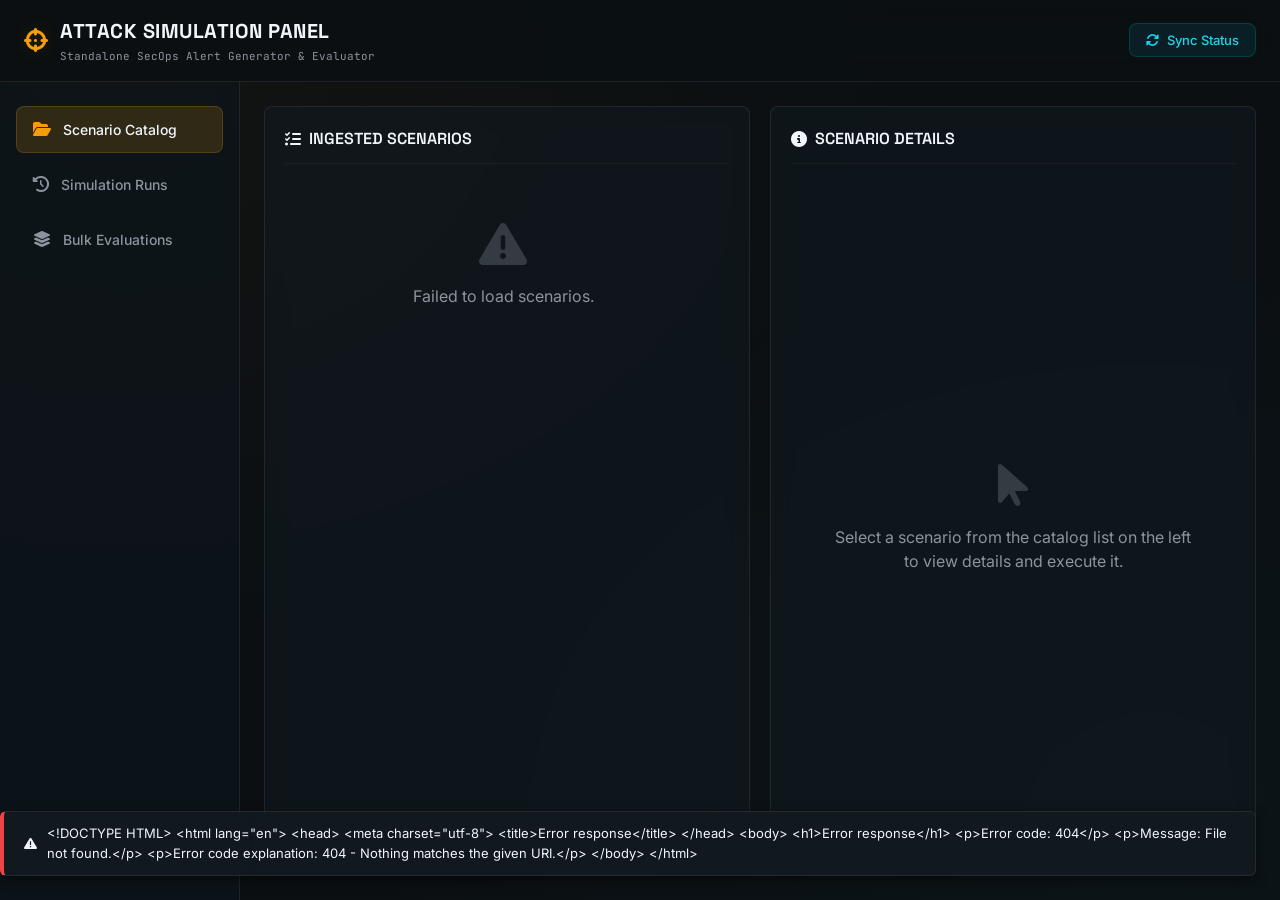
==== src/AttackSimulator/attack_simulator/static/index.html @ c38fccfd "refactor: decouple attack simulator from Agentix and implement a standalone simulator web interface" ====
<!DOCTYPE html>
<html lang="en">
<head>
    <meta charset="UTF-8">
    <meta name="viewport" content="width=device-width, initial-scale=1.0">
    <title>Attack Simulator 🎯 Control Panel</title>
    <!-- Google Fonts: Space Grotesk, Inter and JetBrains Mono -->
    <link rel="preconnect" href="https://fonts.googleapis.com">
    <link rel="preconnect" href="https://fonts.gstatic.com" crossorigin>
    <link href="https://fonts.googleapis.com/css2?family=Space+Grotesk:wght@400;500;600;700&family=Inter:wght@300;400;500;600;700&family=JetBrains+Mono:wght@400;500;700&display=swap" rel="stylesheet">
    <!-- FontAwesome for icons -->
    <link rel="stylesheet" href="https://cdnjs.cloudflare.com/ajax/libs/font-awesome/6.4.0/css/all.min.css">
    <style>
        :root {
            --bg-color: #0b0f12;
            --panel-bg: rgba(18, 26, 32, 0.6);
            --border-color: rgba(255, 255, 255, 0.08);
            --text-main: #c9d1d9;
            --text-bright: #f0f6fc;
            --text-muted: #8b949e;
            --primary: #f59e0b; /* Amber accent */
            --primary-glow: rgba(245, 158, 11, 0.15);
            --cyan: #06b6d4;
            --cyan-glow: rgba(6, 182, 212, 0.15);
            --success: #22c55e;
            --error: #ef4444;
            --card-radius: 8px;
            --font-main: 'Inter', -apple-system, sans-serif;
            --font-title: 'Space Grotesk', sans-serif;
            --font-mono: 'JetBrains Mono', monospace;
        }

        * {
            box-sizing: border-box;
            margin: 0;
            padding: 0;
        }

        body {
            background-color: var(--bg-color);
            background-image: 
                radial-gradient(at 10% 10%, rgba(245, 158, 11, 0.03) 0px, transparent 50%),
                radial-gradient(at 90% 90%, rgba(6, 182, 212, 0.03) 0px, transparent 50%);
            color: var(--text-main);
            font-family: var(--font-main);
            line-height: 1.5;
            height: 100vh;
            overflow: hidden;
            display: flex;
            flex-direction: column;
        }

        header {
            background: rgba(11, 15, 18, 0.8);
            backdrop-filter: blur(12px);
            border-bottom: 1px solid var(--border-color);
            padding: 16px 24px;
            display: flex;
            justify-content: space-between;
            align-items: center;
            z-index: 100;
        }

        .header-title-group {
            display: flex;
            align-items: center;
            gap: 12px;
        }

        .header-icon {
            font-size: 24px;
            color: var(--primary);
            filter: drop-shadow(0 0 8px var(--primary-glow));
        }

        h1 {
            font-family: var(--font-title);
            font-size: 20px;
            font-weight: 700;
            color: var(--text-bright);
            letter-spacing: 0.5px;
        }

        .subtitle {
            font-size: 11px;
            color: var(--text-muted);
            font-family: var(--font-mono);
            margin-top: 2px;
        }

        /* MAIN APP LAYOUT */
        .app-container {
            display: flex;
            flex: 1;
            height: calc(100vh - 69px);
            overflow: hidden;
        }

        /* SIDE NAV */
        .side-nav {
            width: 240px;
            background: rgba(13, 20, 25, 0.8);
            border-right: 1px solid var(--border-color);
            padding: 24px 16px;
            display: flex;
            flex-direction: column;
            gap: 8px;
        }

        .nav-item {
            display: flex;
            align-items: center;
            gap: 12px;
            padding: 12px 16px;
            border-radius: var(--card-radius);
            color: var(--text-muted);
            text-decoration: none;
            font-size: 14px;
            font-weight: 500;
            transition: all 0.2s ease;
            cursor: pointer;
            border: 1px solid transparent;
        }

        .nav-item:hover {
            color: var(--text-bright);
            background: rgba(255, 255, 255, 0.03);
        }

        .nav-item.active {
            color: var(--text-bright);
            background: var(--primary-glow);
            border-color: rgba(245, 158, 11, 0.2);
        }

        .nav-item.active i {
            color: var(--primary);
        }

        .nav-item i {
            font-size: 16px;
            transition: color 0.2s;
        }

        /* VIEWPORT */
        .viewport {
            flex: 1;
            padding: 24px;
            overflow-y: auto;
            display: flex;
            flex-direction: column;
            gap: 24px;
        }

        .panel {
            display: none;
            flex-direction: column;
            gap: 20px;
            height: 100%;
        }

        .panel.active {
            display: flex;
        }

        /* GLASS CARD */
        .glass-panel {
            background: var(--panel-bg);
            backdrop-filter: blur(10px);
            border: 1px solid var(--border-color);
            border-radius: var(--card-radius);
            padding: 20px;
            display: flex;
            flex-direction: column;
            position: relative;
        }

        .panel-header {
            display: flex;
            justify-content: space-between;
            align-items: center;
            margin-bottom: 16px;
            border-bottom: 1px solid rgba(255, 255, 255, 0.05);
            padding-bottom: 12px;
        }

        .panel-header h3 {
            font-family: var(--font-title);
            font-size: 16px;
            font-weight: 600;
            color: var(--text-bright);
            display: flex;
            align-items: center;
            gap: 8px;
        }

        /* BUTTONS */
        .btn {
            background: rgba(255, 255, 255, 0.05);
            border: 1px solid var(--border-color);
            color: var(--text-bright);
            padding: 8px 16px;
            border-radius: var(--card-radius);
            font-family: var(--font-main);
            font-size: 13px;
            font-weight: 500;
            cursor: pointer;
            display: inline-flex;
            align-items: center;
            gap: 8px;
            transition: all 0.2s ease;
        }

        .btn:hover {
            background: rgba(255, 255, 255, 0.1);
            border-color: rgba(255, 255, 255, 0.2);
        }

        .btn-primary {
            background: var(--primary);
            border-color: transparent;
            color: #000;
            font-weight: 600;
        }

        .btn-primary:hover {
            background: #fbbf24;
            box-shadow: 0 0 12px rgba(245, 158, 11, 0.3);
        }

        .btn-primary:disabled {
            background: rgba(245, 158, 11, 0.2);
            color: rgba(0, 0, 0, 0.4);
            cursor: not-allowed;
            box-shadow: none;
        }

        .btn-secondary {
            background: rgba(6, 182, 212, 0.1);
            border-color: rgba(6, 182, 212, 0.2);
            color: #22d3ee;
        }

        .btn-secondary:hover {
            background: rgba(6, 182, 212, 0.2);
            border-color: rgba(6, 182, 212, 0.4);
        }

        /* SCENARIO LIST & TREE */
        .scenario-grid {
            display: grid;
            grid-template-columns: 1fr 1fr;
            gap: 20px;
            flex: 1;
            min-height: 0;
        }

        .scenario-list {
            overflow-y: auto;
            max-height: 100%;
            display: flex;
            flex-direction: column;
            gap: 10px;
            padding-right: 8px;
        }

        .scenario-card {
            background: rgba(255, 255, 255, 0.02);
            border: 1px solid var(--border-color);
            border-radius: var(--card-radius);
            padding: 16px;
            cursor: pointer;
            transition: all 0.2s ease;
            position: relative;
        }

        .scenario-card:hover {
            background: rgba(255, 255, 255, 0.04);
            border-color: rgba(245, 158, 11, 0.3);
        }

        .scenario-card.active {
            border-color: var(--primary);
            background: rgba(245, 158, 11, 0.03);
        }

        .sc-header {
            display: flex;
            justify-content: space-between;
            align-items: flex-start;
            margin-bottom: 8px;
        }

        .sc-name {
            font-family: var(--font-title);
            font-size: 14px;
            font-weight: 600;
            color: var(--text-bright);
        }

        .badge {
            font-size: 10px;
            font-family: var(--font-mono);
            padding: 2px 6px;
            border-radius: 4px;
            font-weight: 500;
            text-transform: uppercase;
        }

        .badge-active {
            background: rgba(34, 197, 94, 0.15);
            color: #4ade80;
            border: 1px solid rgba(34, 197, 94, 0.25);
        }

        .badge-passive {
            background: rgba(139, 148, 158, 0.15);
            color: var(--text-muted);
            border: 1px solid rgba(139, 148, 158, 0.25);
        }

        .sc-desc {
            font-size: 12px;
            color: var(--text-muted);
            margin-bottom: 12px;
            display: -webkit-box;
            -webkit-line-clamp: 2;
            -webkit-box-orient: vertical;
            overflow: hidden;
        }

        .sc-meta {
            display: flex;
            justify-content: space-between;
            font-size: 11px;
            color: var(--text-muted);
            font-family: var(--font-mono);
        }

        /* DETAIL PANEL */
        .detail-panel {
            flex: 1;
            display: flex;
            flex-direction: column;
            min-height: 0;
        }

        .empty-placeholder {
            display: flex;
            flex-direction: column;
            align-items: center;
            justify-content: center;
            height: 100%;
            color: var(--text-muted);
            gap: 16px;
            text-align: center;
            padding: 40px;
        }

        .empty-placeholder i {
            font-size: 48px;
            opacity: 0.3;
        }

        .detail-body {
            display: flex;
            flex-direction: column;
            gap: 16px;
            overflow-y: auto;
            flex: 1;
        }

        .detail-section {
            background: rgba(0, 0, 0, 0.2);
            border: 1px solid var(--border-color);
            border-radius: var(--card-radius);
            padding: 16px;
        }

        .detail-section-title {
            font-size: 11px;
            color: var(--text-muted);
            font-family: var(--font-mono);
            text-transform: uppercase;
            margin-bottom: 8px;
            letter-spacing: 0.5px;
        }

        .mitre-chips {
            display: flex;
            flex-wrap: wrap;
            gap: 6px;
            margin-top: 8px;
        }

        .mitre-chip {
            background: rgba(6, 182, 212, 0.1);
            color: #22d3ee;
            border: 1px solid rgba(6, 182, 212, 0.2);
            font-size: 10px;
            font-family: var(--font-mono);
            padding: 2px 6px;
            border-radius: 4px;
        }

        /* EVENTS TABLE & PREVIEW */
        .events-preview {
            flex: 1;
            min-height: 0;
            overflow-y: auto;
            font-family: var(--font-mono);
            font-size: 11px;
            background: rgba(0, 0, 0, 0.4);
            border-radius: 4px;
            border: 1px solid var(--border-color);
            padding: 10px;
        }

        .preview-line {
            padding: 6px 0;
            border-bottom: 1px solid rgba(255, 255, 255, 0.03);
            white-space: pre-wrap;
            word-break: break-all;
            color: #a5d6ff;
        }

        /* RUNS TABLE */
        .table-wrap {
            overflow-x: auto;
            flex: 1;
            min-height: 0;
            border: 1px solid var(--border-color);
            border-radius: var(--card-radius);
            background: rgba(0,0,0,0.1);
        }

        table {
            width: 100%;
            border-collapse: collapse;
            font-size: 13px;
            text-align: left;
        }

        th {
            background: rgba(13, 20, 25, 0.9);
            color: var(--text-bright);
            padding: 12px 16px;
            font-family: var(--font-title);
            font-weight: 600;
            border-bottom: 1px solid var(--border-color);
            position: sticky;
            top: 0;
            z-index: 10;
        }

        td {
            padding: 12px 16px;
            border-bottom: 1px solid rgba(255, 255, 255, 0.04);
            color: var(--text-main);
            vertical-align: middle;
        }

        tr {
            transition: background 0.15s;
        }

        tr:hover {
            background: rgba(255, 255, 255, 0.02);
        }

        tr.active-row {
            background: rgba(245, 158, 11, 0.04);
        }

        /* STATS & CONTROL ROW */
        .stats-grid {
            display: grid;
            grid-template-columns: repeat(4, 1fr);
            gap: 16px;
        }

        .stat-card {
            background: rgba(255, 255, 255, 0.02);
            border: 1px solid var(--border-color);
            border-radius: var(--card-radius);
            padding: 16px;
            display: flex;
            align-items: center;
            gap: 16px;
        }

        .stat-icon {
            font-size: 24px;
            color: var(--primary);
            background: var(--primary-glow);
            width: 48px;
            height: 48px;
            border-radius: 50%;
            display: flex;
            align-items: center;
            justify-content: center;
        }

        .stat-icon.cyan {
            color: var(--cyan);
            background: var(--cyan-glow);
        }

        .stat-icon.success {
            color: var(--success);
            background: rgba(34, 197, 94, 0.1);
        }

        .stat-value {
            font-family: var(--font-title);
            font-size: 20px;
            font-weight: 700;
            color: var(--text-bright);
        }

        .stat-label {
            font-size: 11px;
            color: var(--text-muted);
            text-transform: uppercase;
            letter-spacing: 0.5px;
        }

        /* CONTROLLER BOX */
        .controller-box {
            display: flex;
            align-items: center;
            gap: 20px;
            flex-wrap: wrap;
        }

        .control-group {
            display: flex;
            align-items: center;
            gap: 10px;
        }

        .control-label {
            font-size: 12px;
            color: var(--text-muted);
            font-family: var(--font-mono);
        }

        .rate-control {
            display: flex;
            align-items: center;
            border: 1px solid var(--border-color);
            border-radius: 6px;
            overflow: hidden;
            background: rgba(0,0,0,0.2);
        }

        .rate-btn {
            background: transparent;
            border: none;
            color: var(--text-bright);
            width: 32px;
            height: 32px;
            cursor: pointer;
            font-size: 16px;
            display: flex;
            align-items: center;
            justify-content: center;
            transition: background 0.15s;
        }

        .rate-btn:hover {
            background: rgba(255,255,255,0.05);
        }

        .rate-input {
            width: 48px;
            text-align: center;
            background: transparent;
            border: none;
            color: var(--text-bright);
            font-family: var(--font-mono);
            font-size: 13px;
        }

        /* CHECKBOX */
        .checkbox-container {
            display: flex;
            align-items: center;
            gap: 8px;
            cursor: pointer;
            user-select: none;
            font-size: 12px;
            color: var(--text-muted);
        }

        .checkbox-container input {
            cursor: pointer;
            accent-color: var(--primary);
            width: 15px;
            height: 15px;
        }

        /* NOTIFICATIONS */
        .toast-container {
            position: fixed;
            bottom: 24px;
            right: 24px;
            display: flex;
            flex-direction: column;
            gap: 10px;
            z-index: 1000;
        }

        .toast {
            background: rgba(18, 26, 32, 0.9);
            backdrop-filter: blur(8px);
            border: 1px solid var(--border-color);
            padding: 12px 20px;
            border-radius: 6px;
            color: var(--text-bright);
            font-size: 13px;
            display: flex;
            align-items: center;
            gap: 10px;
            box-shadow: 0 4px 12px rgba(0,0,0,0.5);
            animation: slideIn 0.2s ease-out;
        }

        .toast.success {
            border-left: 4px solid var(--success);
        }

        .toast.error {
            border-left: 4px solid var(--error);
        }

        .toast.info {
            border-left: 4px solid var(--cyan);
        }

        @keyframes slideIn {
            from { transform: translateX(100%); opacity: 0; }
            to { transform: translateX(0); opacity: 1; }
        }

        /* BULK PANEL SCENARIOS LIST */
        .bulk-sc-list {
            display: flex;
            flex-direction: column;
            gap: 8px;
            overflow-y: auto;
            max-height: 400px;
            border: 1px solid var(--border-color);
            background: rgba(0,0,0,0.2);
            padding: 12px;
            border-radius: var(--card-radius);
        }

        .bulk-sc-item {
            display: flex;
            align-items: center;
            gap: 10px;
            padding: 8px;
            border-radius: 4px;
            transition: background 0.15s;
            cursor: pointer;
        }

        .bulk-sc-item:hover {
            background: rgba(255,255,255,0.02);
        }

        .bulk-sc-item input {
            accent-color: var(--primary);
            cursor: pointer;
        }

        .bulk-sc-label {
            font-size: 13px;
            cursor: pointer;
            flex-grow: 1;
        }

        .bulk-layout {
            display: grid;
            grid-template-columns: 450px 1fr;
            gap: 20px;
            flex: 1;
            min-height: 0;
        }

        /* Collapsible Tree View for MITRE Categories */
        .tree-node {
            margin-bottom: 6px;
        }

        .tree-header {
            display: flex;
            align-items: center;
            padding: 8px 12px;
            background: rgba(255, 255, 255, 0.02);
            border: 1px solid var(--border-color);
            border-radius: var(--card-radius);
            cursor: pointer;
            font-weight: 600;
            font-size: 11px;
            font-family: var(--font-mono);
            color: var(--text-bright);
            transition: all 0.2s ease;
        }

        .tree-header:hover {
            background: rgba(255, 255, 255, 0.04);
            border-color: rgba(6, 182, 212, 0.15);
        }

        .tree-toggle-icon {
            margin-right: 8px;
            transition: transform 0.2s ease;
            font-size: 9px;
            color: var(--cyan);
        }

        .tree-toggle-icon.collapsed {
            transform: rotate(-90deg);
        }

        .tree-children {
            margin-left: 12px;
            padding-left: 10px;
            border-left: 1px dashed rgba(255, 255, 255, 0.06);
            margin-top: 4px;
            display: flex;
            flex-direction: column;
            gap: 6px;
            transition: max-height 0.2s ease-out;
        }

        .tree-children.hide {
            display: none;
        }

        .tree-leaf {
            display: flex;
            justify-content: space-between;
            align-items: center;
            padding: 8px 12px;
            background: rgba(255, 255, 255, 0.01);
            border: 1px solid rgba(255, 255, 255, 0.03);
            border-radius: var(--card-radius);
            transition: all 0.2s ease;
        }

        .tree-leaf:hover {
            background: rgba(6, 182, 212, 0.02);
            border-color: rgba(6, 182, 212, 0.15);
        }

        .tree-leaf-title {
            font-size: 12px;
            font-weight: 500;
            color: var(--text-bright);
            white-space: nowrap;
            overflow: hidden;
            text-overflow: ellipsis;
            margin-bottom: 2px;
        }

        .tree-leaf-desc {
            font-size: 10px;
            color: var(--text-muted);
            white-space: nowrap;
            overflow: hidden;
            text-overflow: ellipsis;
            max-width: 280px;
            display: block;
        }

        .tree-empty {
            padding: 20px;
            text-align: center;
            color: var(--text-muted);
            font-size: 13px;
        }

        .hide {
            display: none !important;
        }

        /* Badge styles */
        .badge {
            display: inline-flex;
            align-items: center;
            padding: 3px 8px;
            border-radius: 4px;
            font-family: var(--font-mono);
            font-size: 10px;
            font-weight: 700;
            letter-spacing: 0.05em;
            text-transform: uppercase;
        }
        .badge-error {
            background: rgba(239, 68, 68, 0.15);
            color: var(--error);
            border: 1px solid rgba(239, 68, 68, 0.3);
        }
        .badge-warning {
            background: rgba(245, 158, 11, 0.15);
            color: var(--primary);
            border: 1px solid rgba(245, 158, 11, 0.3);
        }
        .badge-info {
            background: rgba(6, 182, 212, 0.15);
            color: var(--cyan);
            border: 1px solid rgba(6, 182, 212, 0.3);
        }
        .badge-success {
            background: rgba(34, 197, 94, 0.15);
            color: var(--success);
            border: 1px solid rgba(34, 197, 94, 0.3);
        }
        .badge-muted {
            background: rgba(139, 148, 158, 0.1);
            color: var(--text-muted);
            border: 1px solid rgba(139, 148, 158, 0.2);
        }
        .active-row {
            background: rgba(6, 182, 212, 0.05) !important;
            border-left: 3px solid var(--cyan);
        }

        .sim-scenario-list {
            display: flex;
            flex-direction: column;
            gap: 8px;
            overflow-y: auto;
            max-height: 450px;
            border: 1px solid var(--border-color);
            background: rgba(0,0,0,0.2);
            padding: 12px;
            border-radius: var(--card-radius);
        }

        .text-center {
            text-align: center;
        }

        .scrollbar-thin::-webkit-scrollbar {
            width: 6px;
            height: 6px;
        }
        .scrollbar-thin::-webkit-scrollbar-thumb {
            background: rgba(255,255,255,0.1);
            border-radius: 3px;
        }
        .scrollbar-thin::-webkit-scrollbar-thumb:hover {
            background: rgba(255,255,255,0.2);
        }
        
        .status-badge {
            font-family: var(--font-mono);
            font-size: 11px;
            font-weight: bold;
        }
        
        .status-completed {
            color: var(--success);
        }
        
        .status-running {
            color: var(--cyan);
            animation: pulse 1.5s infinite;
        }
        
        .status-failed {
            color: var(--error);
        }

        @keyframes pulse {
            0% { opacity: 0.6; }
            50% { opacity: 1; }
            100% { opacity: 0.6; }
        }
    </style>
</head>
<body>

    <!-- TOP HEADER -->
    <header>
        <div class="header-title-group">
            <i class="fa-solid fa-crosshairs header-icon" aria-hidden="true"></i>
            <div>
                <h1>ATTACK SIMULATION PANEL</h1>
                <div class="subtitle">Standalone SecOps Alert Generator & Evaluator</div>
            </div>
        </div>
        <div>
            <button id="global-refresh-btn" class="btn btn-secondary" title="Refresh all data">
                <i class="fa-solid fa-arrows-rotate" aria-hidden="true"></i> Sync Status
            </button>
        </div>
    </header>

    <div class="app-container">
        <!-- SIDE NAVIGATION -->
        <aside class="side-nav">
            <div class="nav-item active" data-target="panel-scenarios">
                <i class="fa-solid fa-folder-open" aria-hidden="true"></i>
                <span>Scenario Catalog</span>
            </div>
            <div class="nav-item" data-target="panel-runs">
                <i class="fa-solid fa-clock-rotate-left" aria-hidden="true"></i>
                <span>Simulation Runs</span>
            </div>
            <div class="nav-item" data-target="panel-bulk">
                <i class="fa-solid fa-layer-group" aria-hidden="true"></i>
                <span>Bulk Evaluations</span>
            </div>
        </aside>

        <!-- VIEWPORT -->
        <main class="viewport scrollbar-thin">
            
            <!-- PANEL 1: SCENARIOS CATALOG -->
            <div id="panel-scenarios" class="panel active">
                <div class="scenario-grid">
                    <!-- Left Column: Scenarios List -->
                    <div class="glass-panel" style="flex: 1; min-height: 0;">
                        <div class="panel-header">
                            <h3><i class="fa-solid fa-list-check" aria-hidden="true"></i> INGESTED SCENARIOS</h3>
                        </div>
                        <div id="scenarios-list" class="scenario-list scrollbar-thin">
                            <!-- Dynamically populated -->
                            <div class="empty-placeholder">
                                <i class="fa-solid fa-spinner fa-spin"></i>
                                <p>Loading scenarios from database...</p>
                            </div>
                        </div>
                    </div>

                    <!-- Right Column: Selected Scenario Detail -->
                    <div class="glass-panel" style="flex: 1; min-height: 0;">
                        <div class="panel-header">
                            <h3><i class="fa-solid fa-circle-info" aria-hidden="true"></i> SCENARIO DETAILS</h3>
                        </div>
                        <div id="scenario-detail-content" style="display: none; height: 100%;" class="scrollbar-thin">
                            <div class="detail-body">
                                <div class="detail-section">
                                    <div class="detail-section-title">Name & Description</div>
                                    <h4 id="detail-sc-name" style="color: var(--text-bright); font-size: 16px; font-family: var(--font-title); margin-bottom: 6px;">-</h4>
                                    <p id="detail-sc-desc" style="font-size: 13px; color: var(--text-muted); line-height: 1.5;">-</p>
                                </div>
                                <div class="detail-section">
                                    <div class="detail-section-title">MITRE ATT&CK Mapping</div>
                                    <div id="detail-sc-mitre" class="mitre-chips">
                                        <!-- Chips -->
                                    </div>
                                </div>
                                <div class="detail-section" style="display: flex; flex-direction: column; flex: 1; min-height: 200px;">
                                    <div class="detail-section-title">Alert Sequence Preview (<span id="detail-sc-events-count">0</span> Events)</div>
                                    <div id="detail-sc-events" class="events-preview scrollbar-thin">
                                        <!-- Previews -->
                                    </div>
                                </div>
                                <div class="controller-box" style="margin-top: auto; padding-top: 16px; border-top: 1px solid rgba(255,255,255,0.05);">
                                    <div class="control-group">
                                        <span class="control-label">RATE:</span>
                                        <div class="rate-control">
                                            <button type="button" class="rate-btn" id="sc-rate-minus">-</button>
                                            <input type="text" id="sc-rate-input" class="rate-input" value="1.0" readonly>
                                            <button type="button" class="rate-btn" id="sc-rate-plus">+</button>
                                        </div>
                                    </div>
                                    <label class="checkbox-container">
                                        <input type="checkbox" id="sc-strip-labels">
                                        <span>Anonymize Alerts</span>
                                    </label>
                                    <button id="sc-trigger-btn" class="btn btn-primary" style="flex-grow: 1; justify-content: center;">
                                        <i class="fa-solid fa-play"></i> Trigger Simulation
                                    </button>
                                </div>
                            </div>
                        </div>
                        <div id="scenario-detail-empty" class="empty-placeholder">
                            <i class="fa-solid fa-mouse-pointer"></i>
                            <p>Select a scenario from the catalog list on the left to view details and execute it.</p>
                        </div>
                    </div>
                </div>
            </div>

            <!-- PANEL 2: SIMULATION RUNS -->
            <div id="panel-runs" class="panel">
                <!-- Top Precision Metrics & Stats -->
                <div class="stats-grid">
                    <div class="stat-card">
                        <div class="stat-icon"><i class="fa-solid fa-gauge-high"></i></div>
                        <div>
                            <div class="stat-label">Playbook Accuracy</div>
                            <div class="stat-value" id="stats-accuracy">0.0%</div>
                        </div>
                    </div>
                    <div class="stat-card">
                        <div class="stat-icon cyan"><i class="fa-solid fa-rotate"></i></div>
                        <div>
                            <div class="stat-label">Total Executions</div>
                            <div class="stat-value" id="stats-runs">0</div>
                        </div>
                    </div>
                    <div class="stat-card">
                        <div class="stat-icon success"><i class="fa-solid fa-circle-check"></i></div>
                        <div>
                            <div class="stat-label">Playbook Matches</div>
                            <div class="stat-value" id="stats-matched">0</div>
                        </div>
                    </div>
                    <div class="stat-card">
                        <div class="stat-icon" style="color: var(--error); background: rgba(239, 68, 68, 0.1);"><i class="fa-solid fa-circle-xmark"></i></div>
                        <div>
                            <div class="stat-label">Playbook Mismatches</div>
                            <div class="stat-value" id="stats-mismatched">0</div>
                        </div>
                    </div>
                </div>

                <!-- Simulation Runs Split -->
                <div class="scenario-grid">
                    <div class="glass-panel" style="flex: 1; min-height: 0;">
                        <div class="panel-header">
                            <h3><i class="fa-solid fa-history" aria-hidden="true"></i> RUN HISTORY</h3>
                        </div>
                        <div class="table-wrap scrollbar-thin">
                            <table>
                                <thead>
                                    <tr>
                                        <th>RUN ID</th>
                                        <th>SCENARIO</th>
                                        <th>STATUS</th>
                                        <th>RATE</th>
                                        <th>DATE</th>
                                    </tr>
                                </thead>
                                <tbody id="runs-table-body">
                                    <!-- Dynamic -->
                                </tbody>
                            </table>
                        </div>
                    </div>

                    <!-- Run Audit Log -->
                    <div class="glass-panel" style="flex: 1; min-height: 0;">
                        <div class="panel-header">
                            <h3><i class="fa-solid fa-fingerprint" aria-hidden="true"></i> RUN RESULTS AUDIT SEQUENCE</h3>
                        </div>
                        <div class="table-wrap scrollbar-thin" id="audit-table-wrap" style="display: none;">
                            <table>
                                <thead>
                                    <tr>
                                        <th>SESSION ID</th>
                                        <th>EXPECTED PLAYBOOK</th>
                                        <th>ACTUAL PLAYBOOK</th>
                                        <th>VERDICT</th>
                                    </tr>
                                </thead>
                                <tbody id="audit-table-body">
                                    <!-- Dynamic -->
                                </tbody>
                            </table>
                        </div>
                        <div id="audit-empty" class="empty-placeholder">
                            <i class="fa-solid fa-eye"></i>
                            <p>Select a simulation run from the list to view playbook matching details and verdicts.</p>
                        </div>
                    </div>
                </div>
            </div>

            <!-- PANEL 3: BULK EVALUATIONS -->
            <div id="panel-bulk" class="panel">
                <div class="bulk-layout">
                    <!-- Config Column -->
                    <div class="glass-panel" style="height: 100%;">
                        <div class="panel-header">
                            <h3><i class="fa-solid fa-sliders"></i> RUN CONFIG</h3>
                        </div>
                        <div class="scrollbar-thin" style="flex: 1; overflow-y: auto; display: flex; flex-direction: column; gap: 16px;">
                            <div class="detail-section">
                                <div class="detail-section-title">Bulk Run Name</div>
                                <input type="text" id="bulk-name-input" placeholder="e.g. LLM Benchmark Test" style="width: 100%; border: 1px solid var(--border-color); background: rgba(0,0,0,0.3); border-radius: 6px; padding: 10px; color: var(--text-bright); font-size: 13px;">
                            </div>
                            <div class="detail-section" style="display: flex; flex-direction: column; flex: 1; min-height: 350px;">
                                <div class="detail-section-title" style="display: flex; justify-content: space-between; align-items: center; margin-bottom: 8px;">
                                    <span>Select Scenarios</span>
                                    <button id="bulk-select-all" class="btn btn-secondary" style="padding: 2px 6px; font-size: 10px;">Select All</button>
                                </div>
                                <div id="bulk-scenario-list" class="sim-scenario-list scrollable" style="flex: 1; overflow-y: auto;">
                                    <div class="tree-empty">Loading scenarios...</div>
                                </div>
                            </div>
                            <div class="detail-section">
                                <div class="detail-section-title">Execution Controls</div>
                                <div style="display: flex; flex-direction: column; gap: 12px;">
                                    <div style="display: flex; justify-content: space-between; align-items: center;">
                                        <span class="control-label">RATE:</span>
                                        <div class="rate-control">
                                            <button type="button" class="rate-btn" id="bulk-rate-minus">-</button>
                                            <input type="text" id="bulk-rate-input" class="rate-input" value="1.0" readonly>
                                            <button type="button" class="rate-btn" id="bulk-rate-plus">+</button>
                                        </div>
                                    </div>
                                    <label class="checkbox-container">
                                        <input type="checkbox" id="bulk-strip-labels">
                                        <span>Anonymize Alerts</span>
                                    </label>
                                </div>
                            </div>
                        </div>
                        <button id="bulk-execute-btn" class="btn btn-primary" style="margin-top: 16px; justify-content: center; width: 100%;">
                            <i class="fa-solid fa-play"></i> Trigger Bulk Evaluation
                        </button>
                    </div>

                    <!-- History / Detail Column (Vertically Stacked) -->
                    <div style="display: flex; flex-direction: column; gap: 20px; flex: 1; min-height: 0;">
                        <!-- Top Table: Bulk Runs History -->
                        <div class="glass-panel" style="flex: 1; min-height: 0; display: flex; flex-direction: column;">
                            <div class="panel-header">
                                <h3><i class="fa-solid fa-list-ol"></i> BULK RUNS HISTORY</h3>
                            </div>
                            <div class="table-wrap scrollbar-thin" style="flex: 1; min-height: 180px;">
                                <table>
                                    <thead>
                                        <tr>
                                            <th>BULK RUN ID</th>
                                            <th>NAME</th>
                                            <th>LLM MODEL</th>
                                            <th>ANONYMIZE</th>
                                            <th>STATUS</th>
                                            <th>ACCURACY</th>
                                            <th>CREATED AT</th>
                                            <th>ACTIONS</th>
                                        </tr>
                                    </thead>
                                    <tbody id="bulk-runs-tbody">
                                        <tr>
                                            <td colspan="8" class="text-center" style="padding: 20px; color: var(--text-muted);">No bulk runs recorded.</td>
                                        </tr>
                                    </tbody>
                                </table>
                            </div>
                        </div>

                        <!-- Bottom Table: Bulk Run Detail -->
                        <div class="glass-panel" style="flex: 1; min-height: 0; display: flex; flex-direction: column;">
                            <div class="panel-header" style="display: flex; justify-content: space-between; align-items: center; width: 100%;">
                                <h3 style="margin: 0;"><i class="fa-solid fa-chart-bar"></i> BULK RUN DETAIL</h3>
                                <span id="bulk-detail-name-badge" class="badge hide" style="font-family: var(--font-mono); font-size: 10px;">-</span>
                            </div>
                            <div class="table-wrap scrollbar-thin" id="bulk-detail-wrap" style="display: none; flex: 1; min-height: 180px;">
                                <table>
                                    <thead>
                                        <tr>
                                            <th>SCENARIO</th>
                                            <th>STATUS</th>
                                            <th>SESSIONS</th>
                                            <th>MATCH</th>
                                            <th>WRONG</th>
                                            <th>NO PLAYBOOK</th>
                                            <th>SEQUENCE</th>
                                        </tr>
                                    </thead>
                                    <tbody id="bulk-detail-tbody">
                                        <tr>
                                            <td colspan="7" class="text-center" style="padding: 20px; color: var(--text-muted);">Select a bulk run from the list above to view its detailed scenario results.</td>
                                        </tr>
                                    </tbody>
                                </table>
                            </div>
                            <div id="bulk-detail-empty" class="empty-placeholder">
                                <i class="fa-solid fa-chart-simple"></i>
                                <p>Select a bulk run from the list above to view breakdown metrics.</p>
                            </div>
                        </div>
                    </div>
                </div>
            </div>

        </main>
    </div>

    <!-- TOAST MESSAGES CONTAINER -->
    <div class="toast-container" id="toast-container"></div>

    <script type="module" src="simulator.js"></script>
</body>
</html>
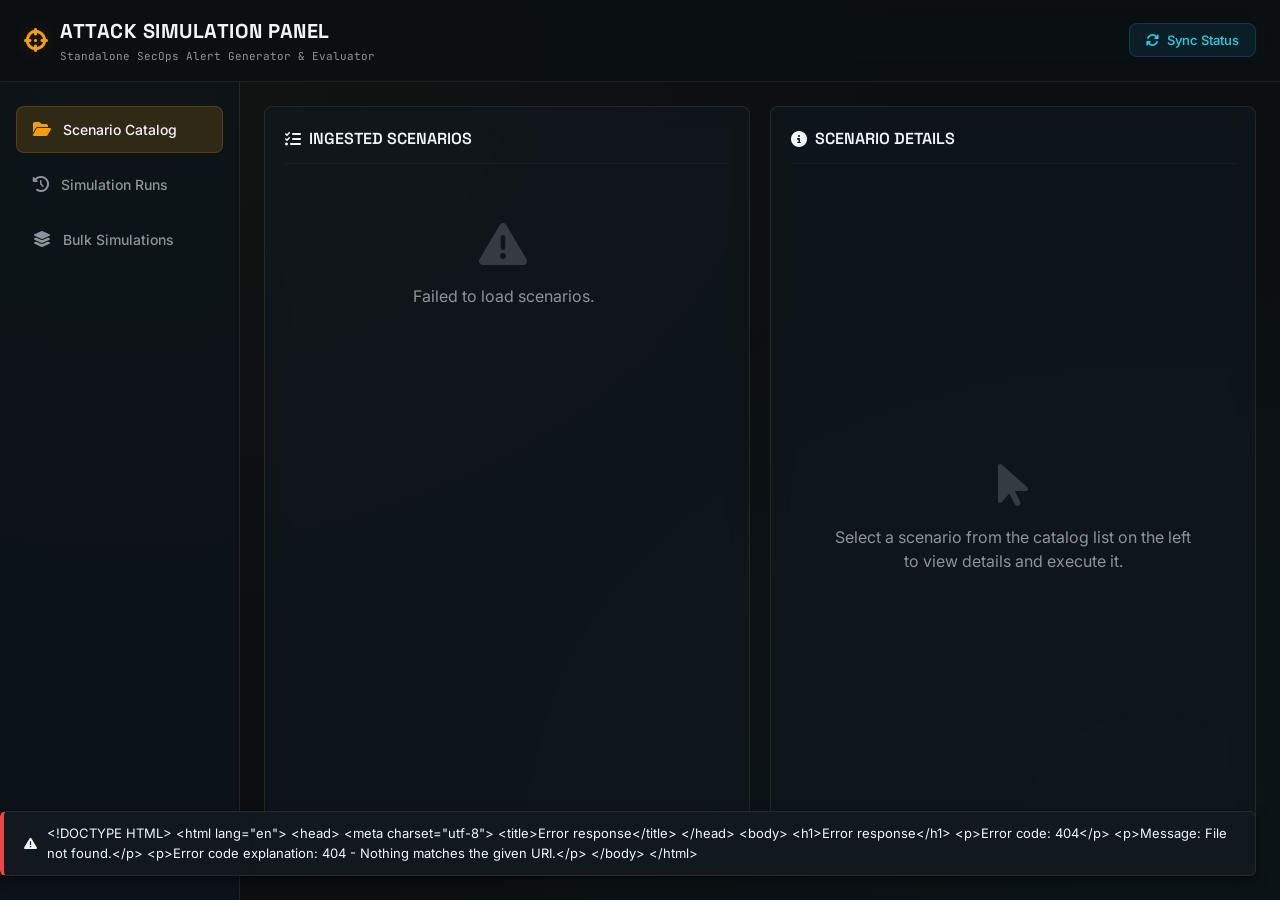
==== commit f229bc62: "feat: implement DAG-based attack scenarios and add DatasetIngestor utility with configurable simulat" ====
--- a/src/AttackSimulator/attack_simulator/static/index.html
+++ b/src/AttackSimulator/attack_simulator/static/index.html
@@ -914,7 +914,7 @@
             </div>
             <div class="nav-item" data-target="panel-bulk">
                 <i class="fa-solid fa-layer-group" aria-hidden="true"></i>
-                <span>Bulk Evaluations</span>
+                <span>Bulk Simulations</span>
             </div>
         </aside>
 
@@ -962,8 +962,15 @@
                                         <!-- Previews -->
                                     </div>
                                 </div>
-                                <div class="controller-box" style="margin-top: auto; padding-top: 16px; border-top: 1px solid rgba(255,255,255,0.05);">
-                                    <div class="control-group">
+                                <div class="controller-box" style="margin-top: auto; padding-top: 16px; border-top: 1px solid rgba(255,255,255,0.05); display: flex; flex-direction: column; gap: 12px;">
+                                    <div class="control-group" style="justify-content: space-between; width: 100%;">
+                                        <span class="control-label">TIMING MODE:</span>
+                                        <select id="sc-timing-mode" class="sim-select" style="width: auto; min-width: 130px; background: rgba(0,0,0,0.3); border: 1px solid var(--border-color); color: var(--text-bright); padding: 4px 8px; border-radius: 6px; font-size: 12px; outline: none; cursor: pointer;">
+                                            <option value="constant">Constant Delay</option>
+                                            <option value="original">Original Timing</option>
+                                        </select>
+                                    </div>
+                                    <div class="control-group" id="sc-rate-row" style="justify-content: space-between; width: 100%;">
                                         <span class="control-label">RATE:</span>
                                         <div class="rate-control">
                                             <button type="button" class="rate-btn" id="sc-rate-minus">-</button>
@@ -971,11 +978,19 @@
                                             <button type="button" class="rate-btn" id="sc-rate-plus">+</button>
                                         </div>
                                     </div>
+                                    <div class="control-group" id="sc-max-delay-row" style="justify-content: space-between; width: 100%; display: none;">
+                                        <span class="control-label">MAX DELAY CAP:</span>
+                                        <div class="rate-control">
+                                            <button type="button" class="rate-btn" id="sc-max-delay-minus">-</button>
+                                            <input type="text" id="sc-max-delay-input" class="rate-input" value="30s" readonly>
+                                            <button type="button" class="rate-btn" id="sc-max-delay-plus">+</button>
+                                        </div>
+                                    </div>
                                     <label class="checkbox-container">
                                         <input type="checkbox" id="sc-strip-labels">
                                         <span>Anonymize Alerts</span>
                                     </label>
-                                    <button id="sc-trigger-btn" class="btn btn-primary" style="flex-grow: 1; justify-content: center;">
+                                    <button id="sc-trigger-btn" class="btn btn-primary" style="justify-content: center; width: 100%;">
                                         <i class="fa-solid fa-play"></i> Trigger Simulation
                                     </button>
                                 </div>
@@ -1075,7 +1090,7 @@
                 </div>
             </div>
 
-            <!-- PANEL 3: BULK EVALUATIONS -->
+            <!-- PANEL 3: BULK SIMULATIONS -->
             <div id="panel-bulk" class="panel">
                 <div class="bulk-layout">
                     <!-- Config Column -->
@@ -1100,12 +1115,27 @@
                             <div class="detail-section">
                                 <div class="detail-section-title">Execution Controls</div>
                                 <div style="display: flex; flex-direction: column; gap: 12px;">
-                                    <div style="display: flex; justify-content: space-between; align-items: center;">
+                                    <div style="display: flex; justify-content: space-between; align-items: center; width: 100%;">
+                                        <span class="control-label">TIMING MODE:</span>
+                                        <select id="bulk-timing-mode" class="sim-select" style="width: auto; min-width: 130px; background: rgba(0,0,0,0.3); border: 1px solid var(--border-color); color: var(--text-bright); padding: 4px 8px; border-radius: 6px; font-size: 12px; outline: none; cursor: pointer;">
+                                            <option value="constant">Constant Delay</option>
+                                            <option value="original">Original Timing</option>
+                                        </select>
+                                    </div>
+                                    <div style="display: flex; justify-content: space-between; align-items: center; width: 100%;" id="bulk-rate-row">
                                         <span class="control-label">RATE:</span>
                                         <div class="rate-control">
                                             <button type="button" class="rate-btn" id="bulk-rate-minus">-</button>
                                             <input type="text" id="bulk-rate-input" class="rate-input" value="1.0" readonly>
                                             <button type="button" class="rate-btn" id="bulk-rate-plus">+</button>
+                                        </div>
+                                    </div>
+                                    <div style="display: flex; justify-content: space-between; align-items: center; width: 100%; display: none;" id="bulk-max-delay-row">
+                                        <span class="control-label">MAX DELAY CAP:</span>
+                                        <div class="rate-control">
+                                            <button type="button" class="rate-btn" id="bulk-max-delay-minus">-</button>
+                                            <input type="text" id="bulk-max-delay-input" class="rate-input" value="30s" readonly>
+                                            <button type="button" class="rate-btn" id="bulk-max-delay-plus">+</button>
                                         </div>
                                     </div>
                                     <label class="checkbox-container">
@@ -1116,7 +1146,7 @@
                             </div>
                         </div>
                         <button id="bulk-execute-btn" class="btn btn-primary" style="margin-top: 16px; justify-content: center; width: 100%;">
-                            <i class="fa-solid fa-play"></i> Trigger Bulk Evaluation
+                            <i class="fa-solid fa-play"></i> Trigger Bulk Simulation
                         </button>
                     </div>
 
